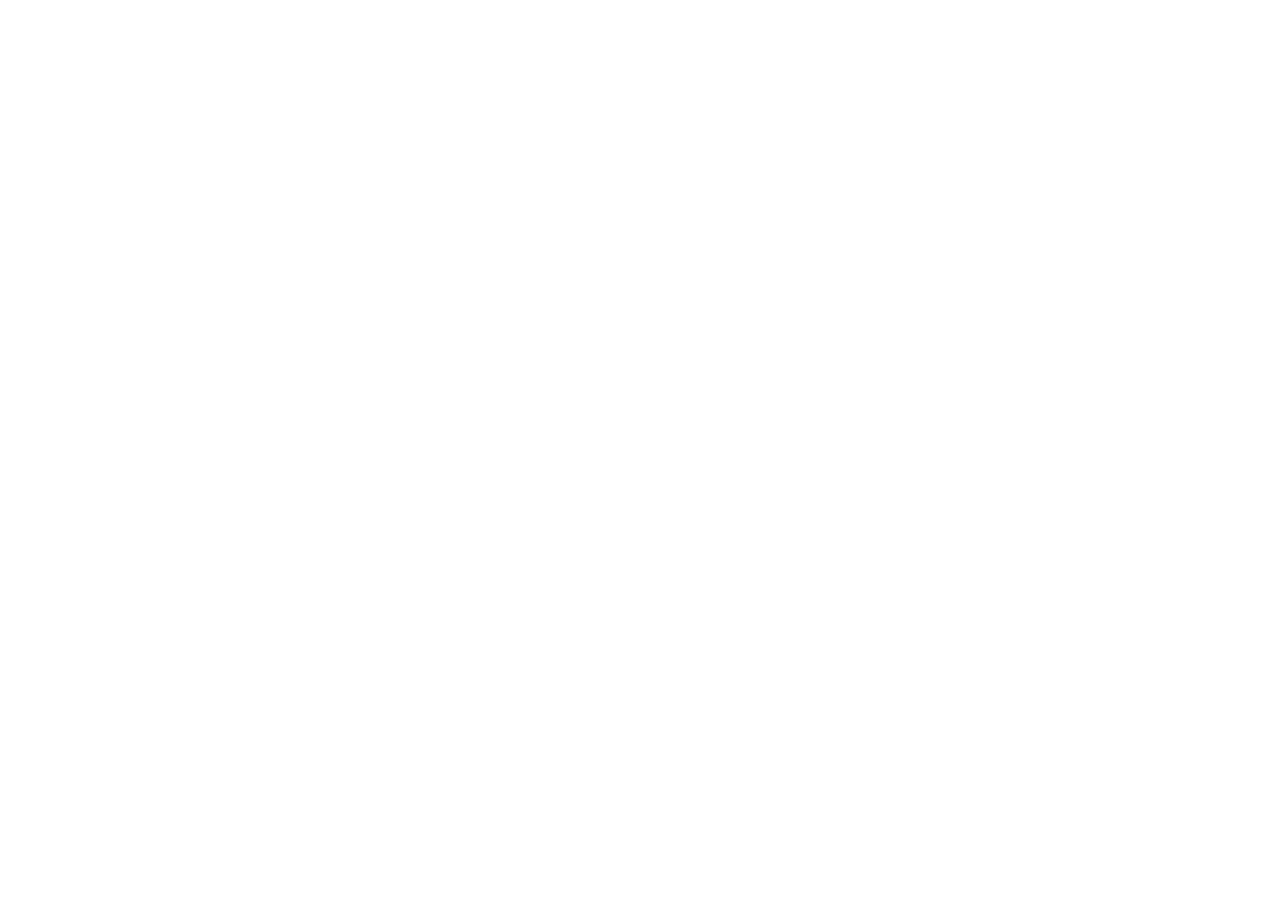
==== index.html @ 5f8eccd3 "ajouter la structure de l'applications" ====
<!DOCTYPE html>
<html lang="en">
<head>
    <meta charset="UTF-8">
    <meta http-equiv="X-UA-Compatible" content="IE=edge">
    <meta name="viewport" content="width=device-width, initial-scale=1.0">
    <title>Acceuil</title>
    <link rel="stylesheet" href="https://pro.fontawesome.com/releases/v5.10.0/css/all.css" integrity="sha384-AYmEC3Yw5cVb3ZcuHtOA93w35dYTsvhLPVnYs9eStHfGJvOvKxVfELGroGkvsg+p" crossorigin="anonymous"/>
    <link rel="stylesheet" href="./Css/style.css">
    <link rel="stylesheet" href="./Css/bootstrap.css">
</head>
<body>
    <header>

    </header>
    <main>

    </main>
    <footer>

    </footer>
    <script src="./Js/main.js"></script>
    <script src="https://cdn.jsdelivr.net/npm/bootstrap@5.1.3/dist/js/bootstrap.bundle.min.js" integrity="sha384-ka7Sk0Gln4gmtz2MlQnikT1wXgYsOg+OMhuP+IlRH9sENBO0LRn5q+8nbTov4+1p" crossorigin="anonymous">
    </script>
</body>
</html>
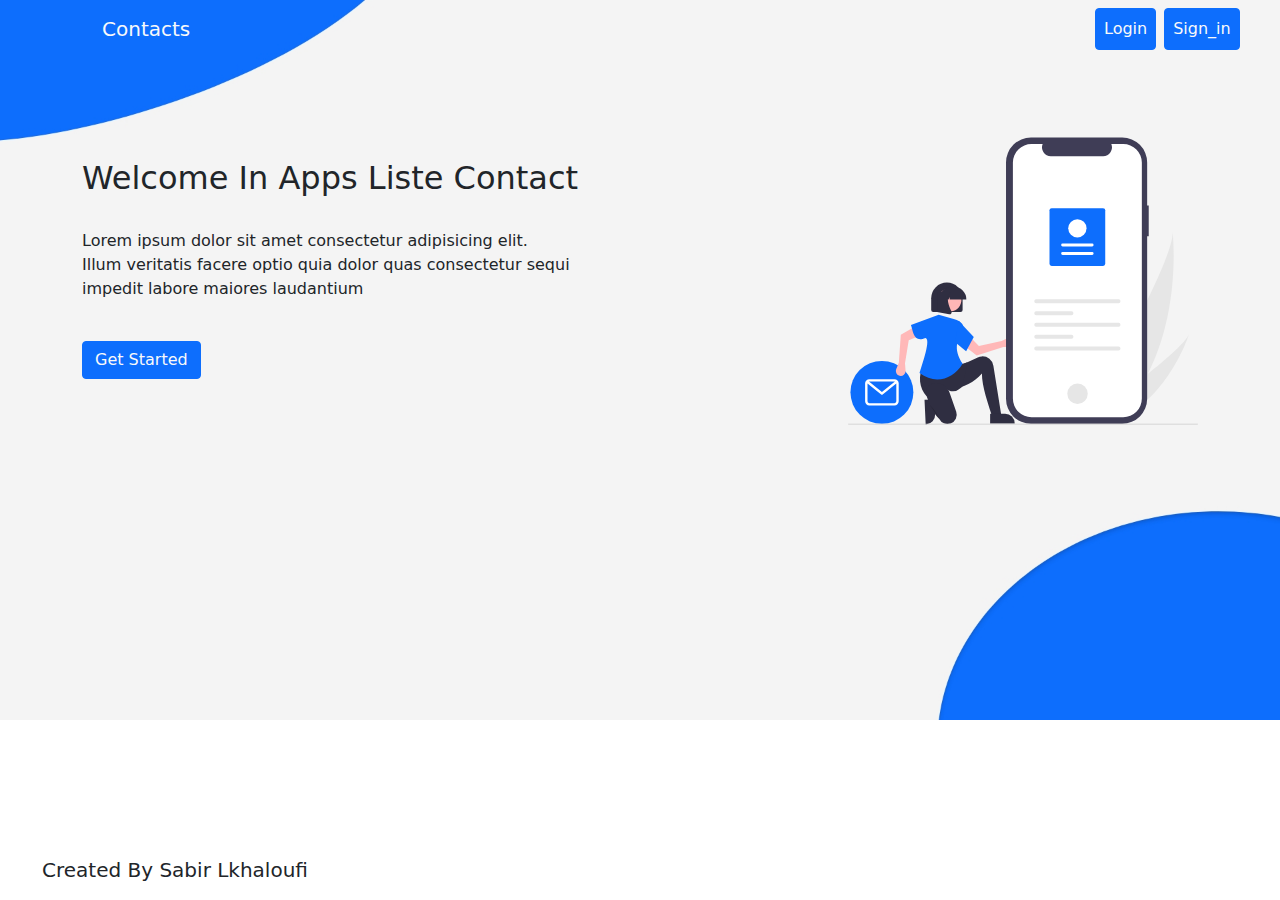
==== commit 5b819d0a: "add page login and signup 	create classes : db,contact,user" ====
--- a/index.html
+++ b/index.html
@@ -5,19 +5,58 @@
     <meta http-equiv="X-UA-Compatible" content="IE=edge">
     <meta name="viewport" content="width=device-width, initial-scale=1.0">
     <title>Acceuil</title>
+    <link rel="icon" href="./Assets/img/icon-contact.png">
     <link rel="stylesheet" href="https://pro.fontawesome.com/releases/v5.10.0/css/all.css" integrity="sha384-AYmEC3Yw5cVb3ZcuHtOA93w35dYTsvhLPVnYs9eStHfGJvOvKxVfELGroGkvsg+p" crossorigin="anonymous"/>
     <link rel="stylesheet" href="./Css/style.css">
     <link rel="stylesheet" href="./Css/bootstrap.css">
+    <!-- <i class="fas fa-at"></i> email -->
+    <!-- <i class="fas fa-phone"></i> phone -->
+    <!-- <i class="fas fa-map-marker-alt"></i> adress -->
 </head>
 <body>
-    <header>
-
-    </header>
-    <main>
-
+  <header class="position-sticky top-0 container">
+    <nav class="navbar navbar-expand-lg navbar-light nav-bg">
+        <div class="container-fluid col">
+          <div class="logo col-11">
+            <a class="navbar-brand text-light" href="index.html"><span><i class="fas fa-address-book text-light me-2"></i></span>Contacts</a>
+          </div>
+          <div class="collapse navbar-collapse" id="navbarSupportedContent">
+            <ul class=" navbar-nav me-auto mb-2 mb-lg-0 d-flex flex-column flex-md-row gap-2">
+              <li class="nav-item">
+                <a class="nav-link text-light btn btn-primary" href="login.html" tabindex="-1" aria-disabled="true">Login</a>
+              </li>
+              <li class="nav-item">
+                <a class="nav-link text-light btn btn-primary" href="sign-up.html" tabindex="-1" aria-disabled="true">Sign_in</a>
+              </li>
+            </ul>
+          </div>
+        </div>
+        <button class="navbar-toggler position-absolute" type="button" data-bs-toggle="collapse" data-bs-target="#navbarSupportedContent" aria-controls="navbarSupportedContent" aria-expanded="false" aria-label="Toggle navigation">
+          <span class="navbar-toggler-icon"></span>
+        </button>
+      </nav>
+</header>
+    <main class="d-flex align-items-center justify-content-center">
+      <div class="acceuil d-flex flex-column flex-md-row align-items-center justify-content-between  container mt-5">
+        <div class="bienvenu d-flex flex-column justify-content-center gap-4">
+          <h2 class="mt-6">Welcome In Apps Liste Contact</h2>
+          <p class="">Lorem ipsum dolor sit amet consectetur adipisicing elit. <br> Illum veritatis facere optio quia dolor quas consectetur sequi <br> impedit labore maiores laudantium</p>
+          <div class="buttons d-flex gap-2">
+            <button class="btn btn-primary text-light  ">Get Started</button>
+          </div>
+          <div class="social-media d-flex gap-4">
+            <a href="https://www.linkedin.com/in/sabir-lkhaloufi-9aaab2209/" target="_blank"><i class="fab fa-linkedin-in f h5"></i></a>
+            <a href="https://github.com/sabirlkhaloufi" target="_blank"><i class="fab fa-github h5"></i></a>
+            <a href="https://web.facebook.com/" target="_blank"><i class="fab fa-facebook-f h5"></i></a>
+            <a href="https://twitter.com/LkhaloufiSabir" target="_blank"><i class="fab fa-twitter h5"></i></a>
+            <a href="https://www.youtube.com/channel/UC6GNAIbkg1NV0LmhopxOxiA" target="_blank"><i class="fab fa-youtube h5"></i></a>
+          </div>
+        </div>
+        <img src="./Assets/img/undraw_personal_email_re_4lx7.svg" alt="calling" height="350" width="350">
+      </div>
     </main>
     <footer>
-
+      <p class="h5 position-absolute copyright container">Created By Sabir Lkhaloufi</p>
     </footer>
     <script src="./Js/main.js"></script>
     <script src="https://cdn.jsdelivr.net/npm/bootstrap@5.1.3/dist/js/bootstrap.bundle.min.js" integrity="sha384-ka7Sk0Gln4gmtz2MlQnikT1wXgYsOg+OMhuP+IlRH9sENBO0LRn5q+8nbTov4+1p" crossorigin="anonymous">
--- a/Css/style.css
+++ b/Css/style.css
@@ -0,0 +1,72 @@
+/* 
+.nav-bg{
+    background-color: rgb(11, 11, 144);
+} */
+
+body {
+    background-color: #d9ecf2;
+    font-family: 'Poppins', sans-serif;
+    background: url(../Assets/img/Web\ 1920\ –\ 1.jpg);
+    background-size:cover;
+    background-repeat: no-repeat;
+}
+thead {
+    font-weight: bolder;
+    font-size: 20px;
+}
+.img-list{
+    width: 40px;
+    height: 40px
+}
+.name {
+    display: inline-block
+}
+.bg-body{
+    background-color: red !important;
+}
+.bg-blue {
+    background-color: #EBF5FB;
+    border-radius: 8px;
+}
+
+.bg-blue:hover {
+    background-color: #3e64ff;
+    color: #eee;
+    cursor: pointer
+}
+
+.table thead th,
+.table td {
+    border: none
+}
+
+.table tbody td:first-child {
+    border-bottom-left-radius: 10px;
+    border-top-left-radius: 10px
+}
+
+.table tbody td:last-child {
+    border-bottom-right-radius: 10px;
+    border-top-right-radius: 10px
+}
+.btn-fb,.btn-go{
+    color: white !important;
+}
+.btn-fb{
+    background-color: #E94335 !important;
+}
+.btn-go{
+    background-color: #3A5998 !important;
+}
+.navbar-toggler{
+    top: 4px !important;
+    right: 10px !important;
+}
+.copyright{
+    bottom: 10px;
+    left: 30px;
+}
+
+input{
+    /* width: 100px !important; */
+}